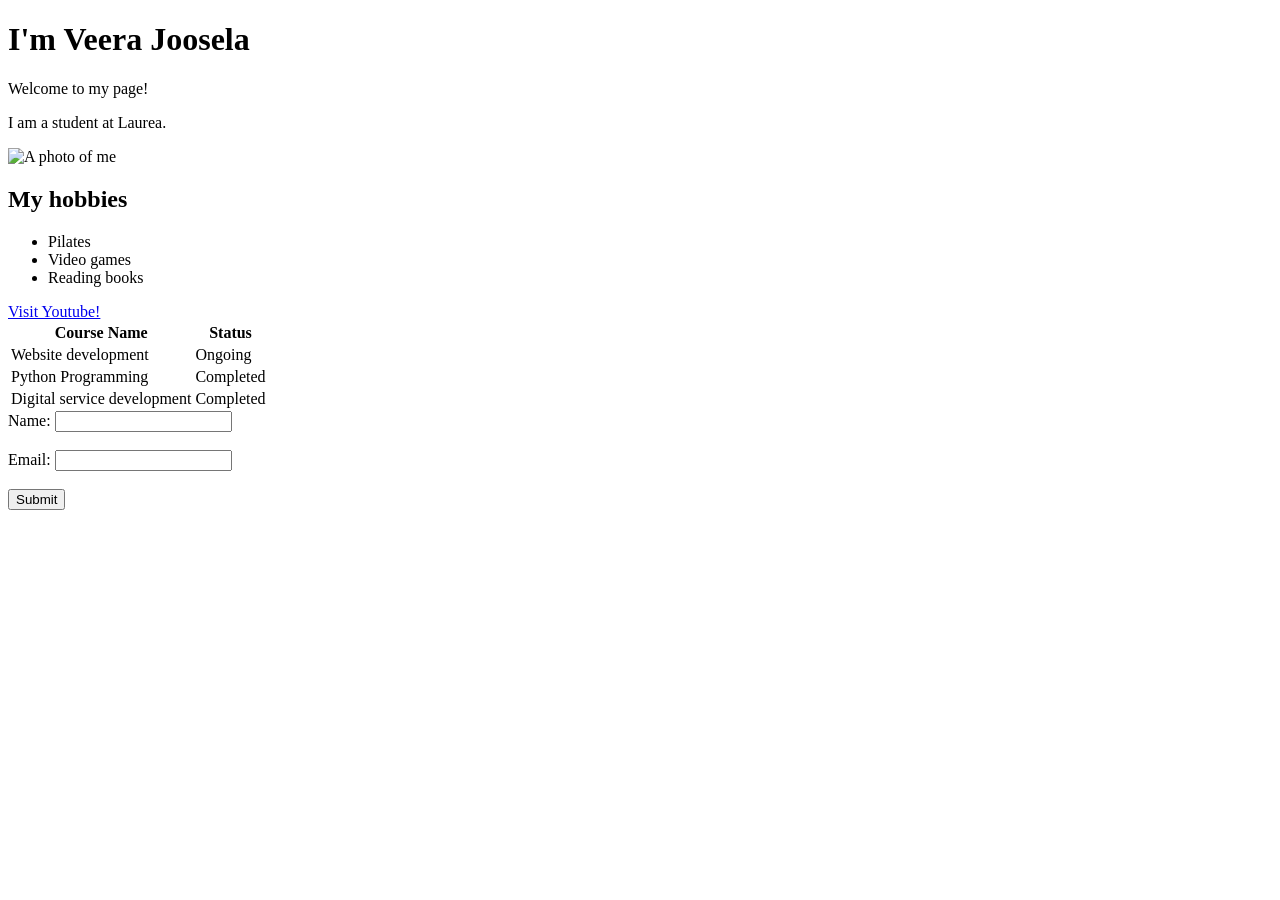
==== WS01/index.html @ 6ca64665 "Validated HTML page" ====
<!DOCTYPE html>
    <html lang="en">
        <head>
            <title>My First HTML Page</title>
        </head>
        <body>
            <h1>I'm Veera Joosela</h1>
            <p>Welcome to my page!</p>
            <p>I am a student at Laurea.</p>
            <img src="Kuva.jpg" alt="A photo of me" width="200">
            <h2>My hobbies</h2>
            <ul>
                <li>Pilates</li>
                <li>Video games</li>
                <li>Reading books</li>
            </ul>
            <a href="https://www.youtube.com/">Visit Youtube!</a>
            <table>
                <tr>
                    <th>Course Name</th>
                    <th>Status</th>
                </tr>
                <tr>
                    <td>Website development</td>
                    <td>Ongoing</td>
                </tr>
                <tr>
                    <td>Python Programming</td>
                    <td>Completed</td>
                </tr>
                <tr>
                    <td>Digital service development</td>
                    <td>Completed</td>
                </tr>
            </table>
            <form>
                <label for="name">Name:</label>
                <input type="text" id="name" name="name"><br><br>
                <label for="email">Email:</label>
                <input type="email" id="email" name="email"><br><br>
                <input type="submit" value="Submit">
            </form>
        </body>
    </html>
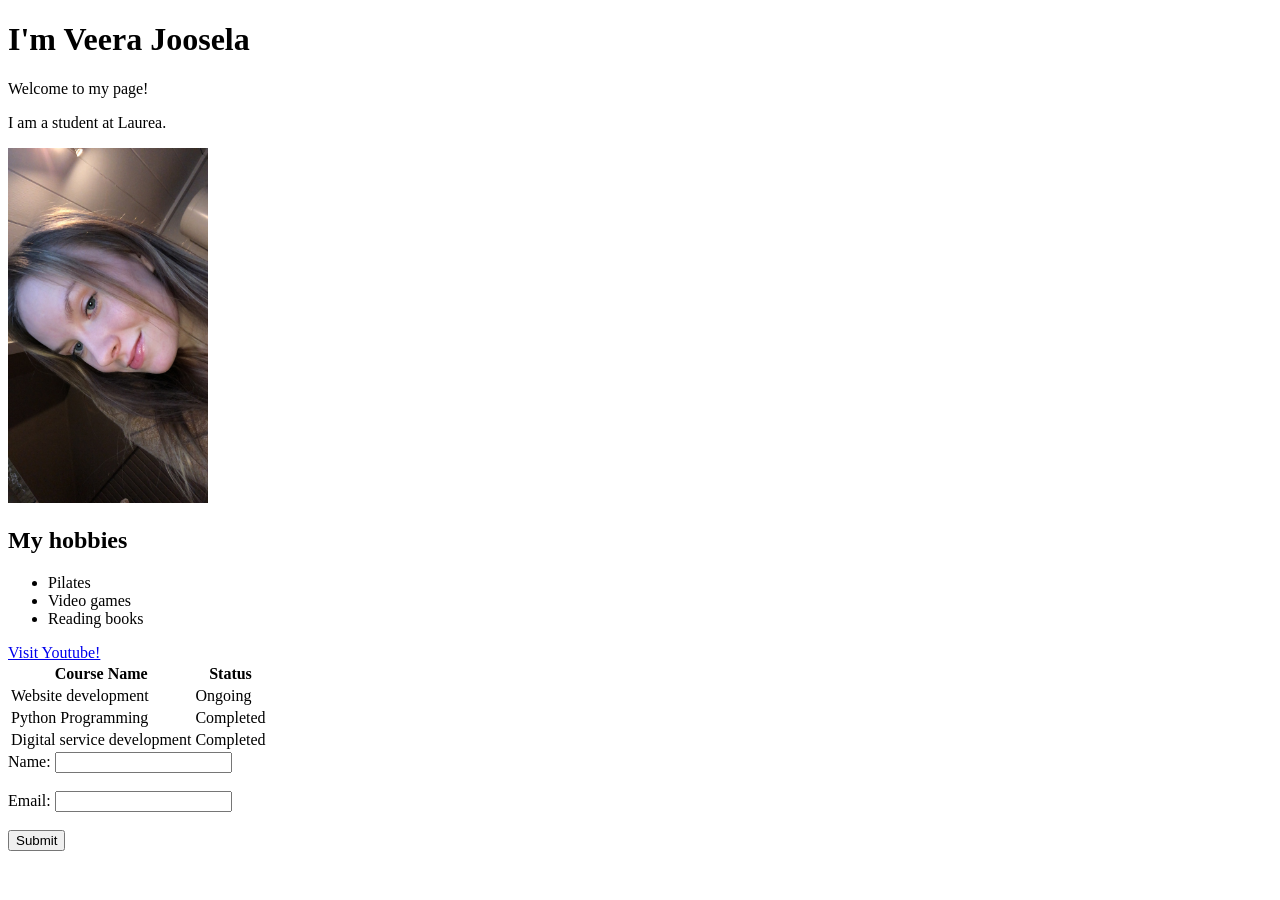
==== commit f2067d1f: "moved to ws01" ====
--- a/WS01/index.html
+++ b/WS01/index.html
@@ -7,12 +7,12 @@
             <h1>I'm Veera Joosela</h1>
             <p>Welcome to my page!</p>
             <p>I am a student at Laurea.</p>
-            <img src="Kuva.jpg" alt="A photo of me" width="200">
+            <img src="Kuva.JPG" alt="A photo of me" width="200">
             <h2>My hobbies</h2>
             <ul>
                 <li>Pilates</li>
                 <li>Video games</li>
-                <li>Reading books</li>
+                <li>Reading books</lis>
             </ul>
             <a href="https://www.youtube.com/">Visit Youtube!</a>
             <table>
